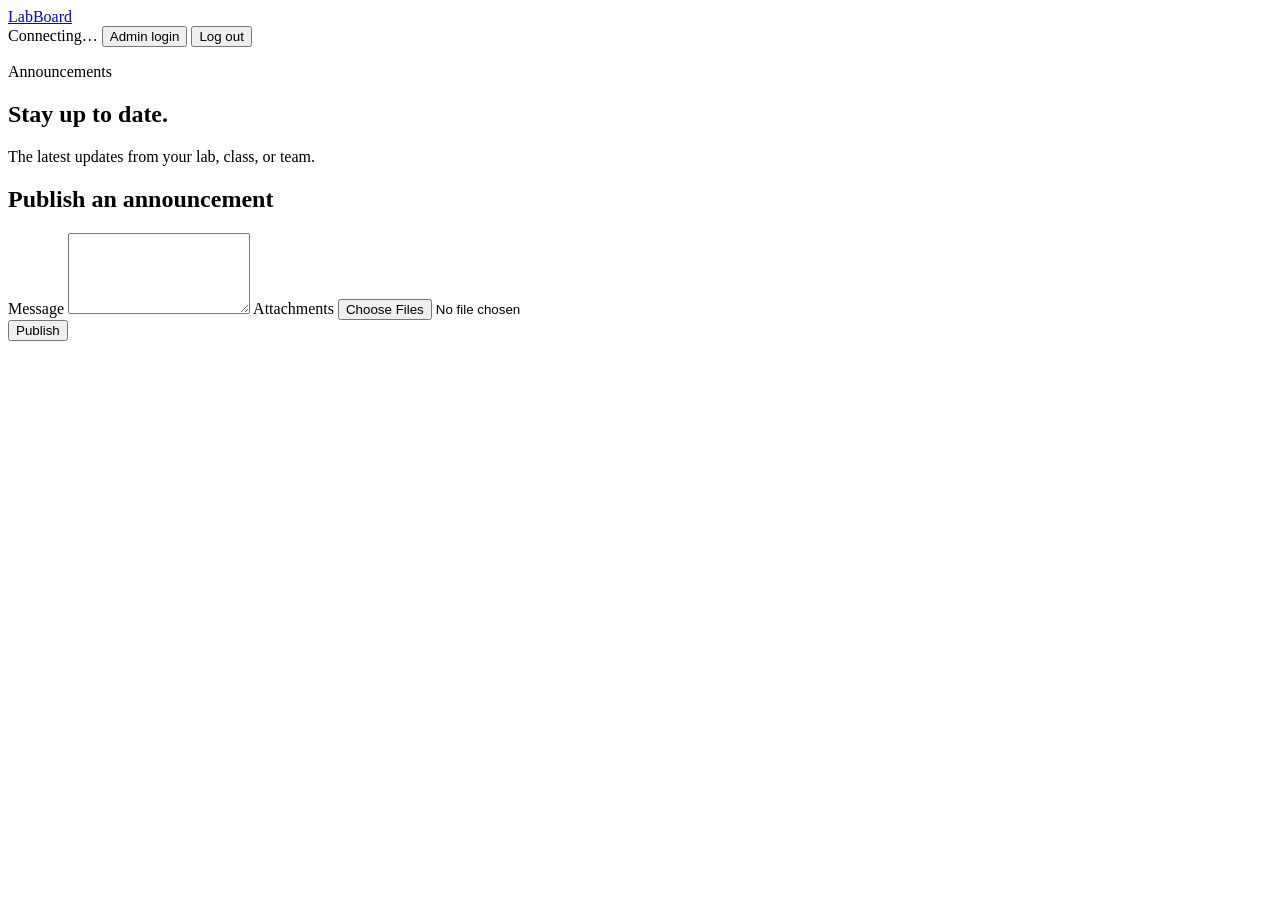
==== frontend/index.html @ 9f606537 "feat: add neutral static frontend Co-authored-by: Copilot <223556219+Copilot@users.noreply.github.co" ====
<!doctype html>
<html lang="en">
<head>
  <meta charset="utf-8">
  <meta name="viewport" content="width=device-width, initial-scale=1">
  <title>LabBoard</title>
  <link rel="stylesheet" href="/style.css">
</head>
<body>
  <header class="topbar">
    <a class="brand" href="/">LabBoard</a>
    <div class="top-actions">
      <span id="connection-status" class="status">Connecting…</span>
      <button id="login-open" class="button secondary">Admin login</button>
      <button id="logout" class="button secondary hidden">Log out</button>
    </div>
  </header>
  <main class="layout">
    <section class="intro">
      <p class="eyebrow">Announcements</p>
      <h1>Stay up to date.</h1>
      <p class="muted">The latest updates from your lab, class, or team.</p>
    </section>
    <section id="composer" class="card hidden">
      <h2>Publish an announcement</h2>
      <form id="publish-form">
        <label for="body">Message</label>
        <textarea id="body" name="body" rows="5" maxlength="20000" required></textarea>
        <label for="files">Attachments</label>
        <input id="files" name="files" type="file" multiple>
        <div class="form-row">
          <button class="button primary" type="submit">Publish</button>
          <span id="publish-error" class="error"></span>
        </div>
      </form>
    </section>
    <section id="feed" class="feed" aria-live="polite"></section>
  </main>
  <dialog id="login-dialog">
    <form id="login-form" method="dialog" class="login-form">
      <button id="login-close" class="dialog-close" type="button" aria-label="Close">×</button>
      <h2>Admin login</h2>
      <label for="password">Password</label>
      <input id="password" name="password" type="password" autocomplete="current-password" required>
      <button class="button primary" type="submit">Sign in</button>
      <p id="login-error" class="error"></p>
    </form>
  </dialog>
  <script src="/app.js" defer></script>
</body>
</html>
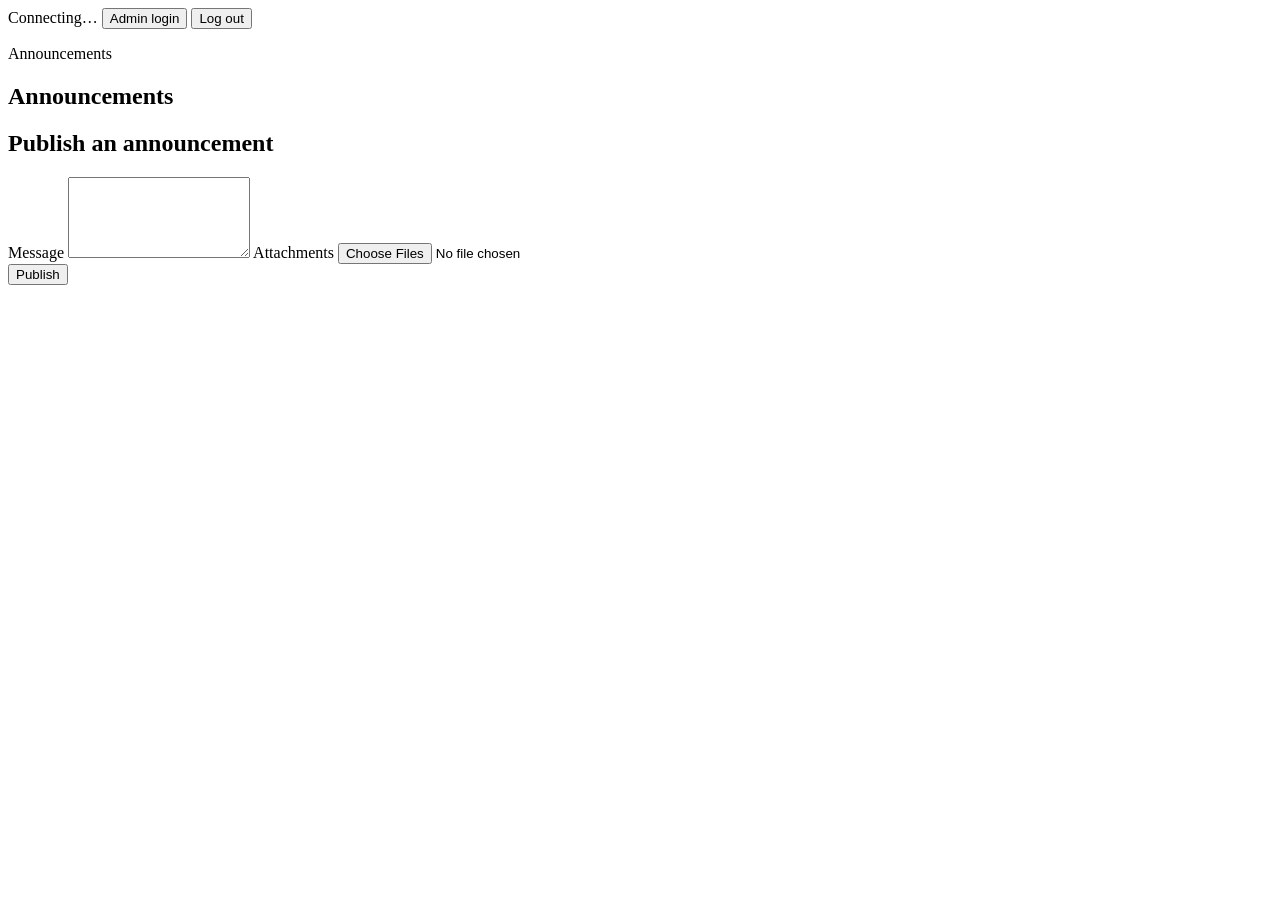
==== commit e7014361: "feat: add dedicated admin route and refine UI Co-authored-by: Copilot <223556219+Copilot@users.norep" ====
--- a/frontend/index.html
+++ b/frontend/index.html
@@ -8,18 +8,16 @@
 </head>
 <body>
   <header class="topbar">
-    <a class="brand" href="/">LabBoard</a>
     <div class="top-actions">
       <span id="connection-status" class="status">Connecting…</span>
-      <button id="login-open" class="button secondary">Admin login</button>
+      <button id="login-open" class="button secondary hidden">Admin login</button>
       <button id="logout" class="button secondary hidden">Log out</button>
     </div>
   </header>
   <main class="layout">
     <section class="intro">
       <p class="eyebrow">Announcements</p>
-      <h1>Stay up to date.</h1>
-      <p class="muted">The latest updates from your lab, class, or team.</p>
+      <h1 id="page-title">Announcements</h1>
     </section>
     <section id="composer" class="card hidden">
       <h2>Publish an announcement</h2>
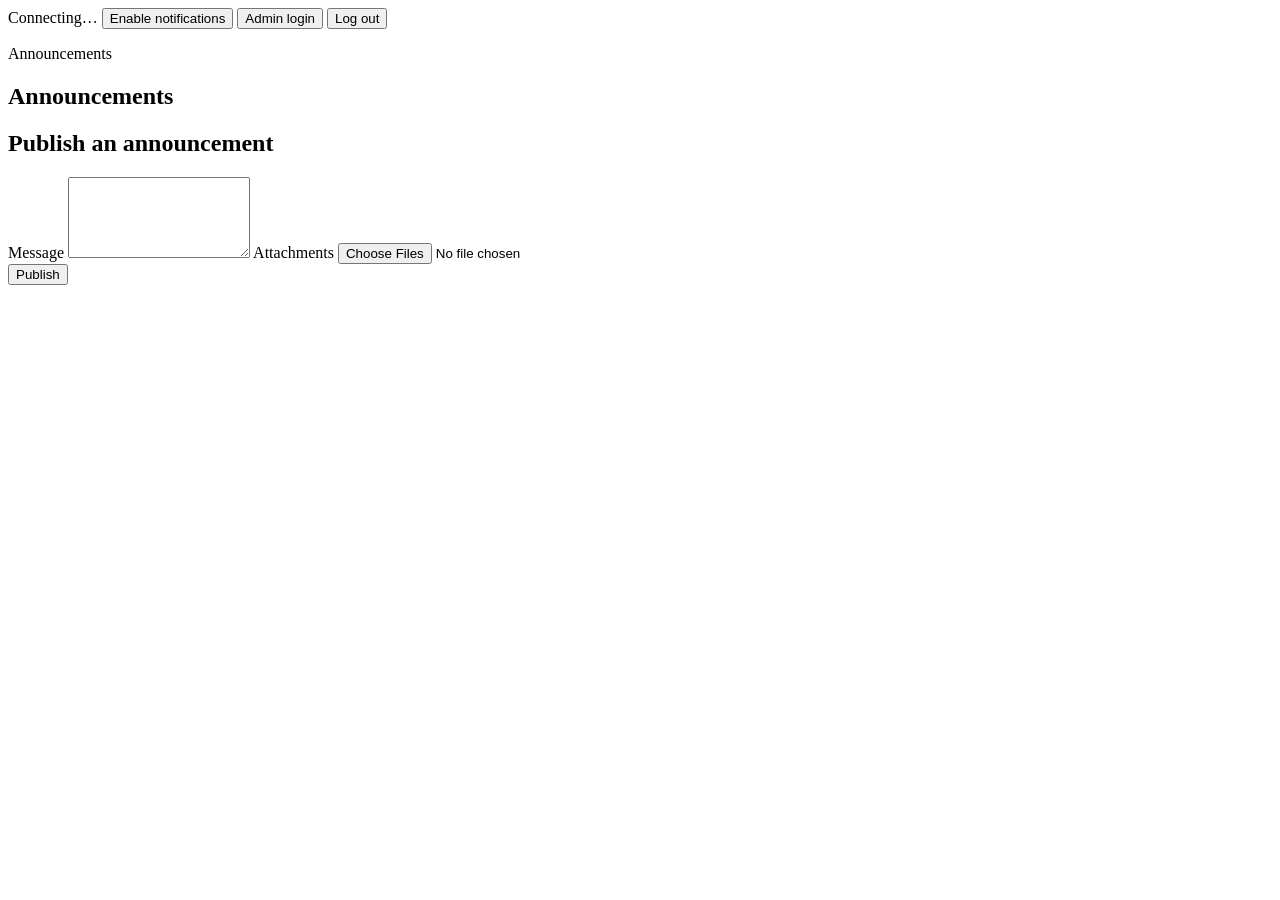
==== commit 8b4d1fbd: "fix: serve admin route and enable browser notifications Co-authored-by: Copilot <223556219+Copilot@u" ====
--- a/frontend/index.html
+++ b/frontend/index.html
@@ -10,6 +10,7 @@
   <header class="topbar">
     <div class="top-actions">
       <span id="connection-status" class="status">Connecting…</span>
+      <button id="notifications-open" class="button secondary">Enable notifications</button>
       <button id="login-open" class="button secondary hidden">Admin login</button>
       <button id="logout" class="button secondary hidden">Log out</button>
     </div>
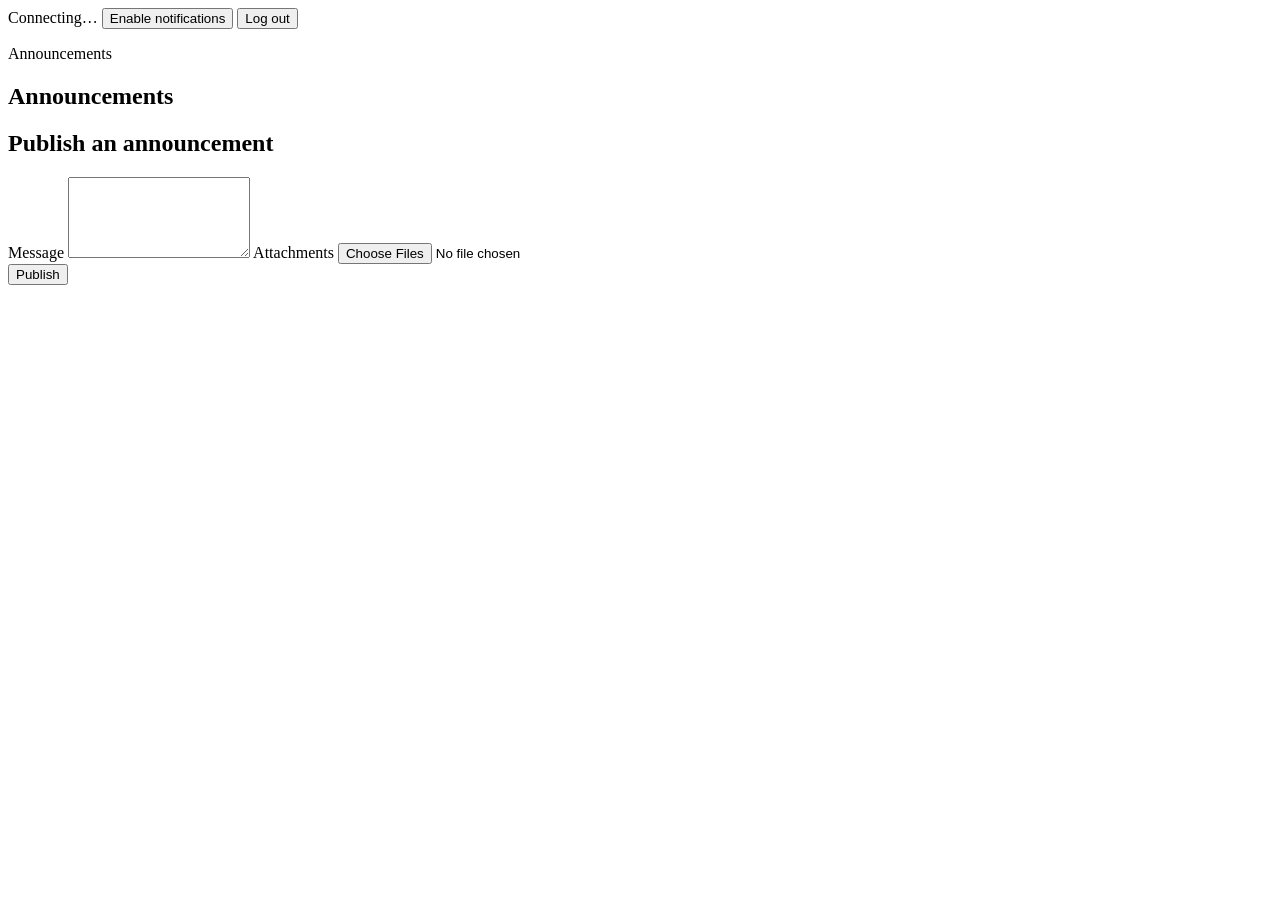
==== commit 6c5146fd: "feat: replace admin dialog with login page Co-authored-by: Copilot <223556219+Copilot@users.noreply." ====
--- a/frontend/index.html
+++ b/frontend/index.html
@@ -11,7 +11,6 @@
     <div class="top-actions">
       <span id="connection-status" class="status">Connecting…</span>
       <button id="notifications-open" class="button secondary">Enable notifications</button>
-      <button id="login-open" class="button secondary hidden">Admin login</button>
       <button id="logout" class="button secondary hidden">Log out</button>
     </div>
   </header>
@@ -35,16 +34,6 @@
     </section>
     <section id="feed" class="feed" aria-live="polite"></section>
   </main>
-  <dialog id="login-dialog">
-    <form id="login-form" method="dialog" class="login-form">
-      <button id="login-close" class="dialog-close" type="button" aria-label="Close">×</button>
-      <h2>Admin login</h2>
-      <label for="password">Password</label>
-      <input id="password" name="password" type="password" autocomplete="current-password" required>
-      <button class="button primary" type="submit">Sign in</button>
-      <p id="login-error" class="error"></p>
-    </form>
-  </dialog>
   <script src="/app.js" defer></script>
 </body>
 </html>
